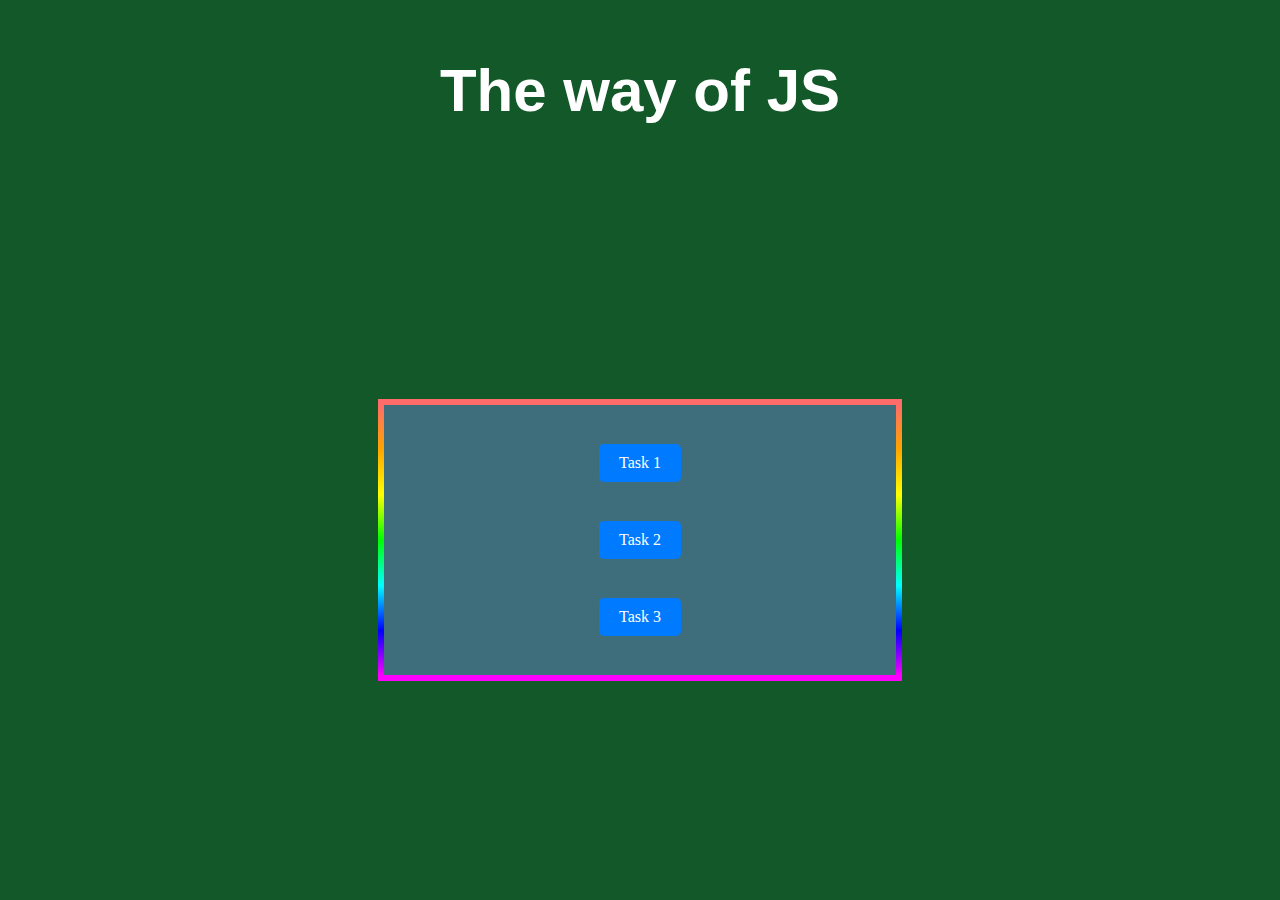
==== App/index.html @ 4369e6d2 "init" ====
<!DOCTYPE html>
<html lang="en">
<head>
    <meta charset="UTF-8">
    <meta name="viewport" content="width=device-width, initial-scale=1.0">
    <link rel="stylesheet" href="styles.css">
    <title>Home</title>
</head>
<body>

    <div class="main-title">
        <h1>The way of JS</h1>
    </div>

    <div class="wrapper-home">
        <div class="container-home">
            <div class="page-nav">
                <a href="task1.html" class="page-link">Task 1</a>
                <a href="task2.html" class="page-link">Task 2</a>
                <a href="task3.html" class="page-link">Task 3</a>
            </div>
        </div>
    </div>
    
</body>

<script src="app.js">
</script>

</html>
---- App/styles.css ----
* {
    margin: 0;
    padding: 0;
}

/* Home */

body {
    background-color: rgb(19, 88, 41);
}

.main-title {
    height: 20vh;
    width: 100%;
    display: flex;
    justify-content: center;
    align-items: center;
}

.main-title h1 {
    font-size: 60px;
    font-style: normal;
    font-family: Arial;
    color: white;
}

.wrapper-home {
    width: 100%;
    height: 80vh;
    display: flex;
    flex-direction: column;
    justify-content: center;
    align-items: center;
}

.container-home {
    width: 40%;
    height: 30vh;
    display: flex;
    flex-direction: column; /* Изменено на column */
    justify-content: center;
    align-items: center;

    background-color: #3e6e7b;
    border-width: 6px;
    border-style: solid;
    border-image: linear-gradient(to bottom, #ff6b6b, #ffa500, #ffff00, #00ff00, #00ffff, #0000ff, #ff00ff) 1; /* Изменено направление градиента на "to bottom" */
    border-radius: 10px; /* Добавлен радиус для закругления углов */
}

.page-nav {
    width: 100%;
    height: 100%;
    display: flex;
    flex-direction: column; /* Изменено на column */
    justify-content: space-evenly; /* Распределяет кнопки по вертикали равномерно */
    align-items: center;
}

.page-nav a {
    display: block;
    padding: 10px 20px; /* Добавлен внутренний отступ для кнопок */
    text-decoration: none; /* Убираем подчеркивание ссылок */
    color: white; /* Цвет текста кнопок */
    background-color: #007bff; /* Цвет фона кнопок */
    border-radius: 5px; /* Немного закругляем углы кнопок */
    transition: background-color 0.3s; /* Плавный переход при наведении */
}

.page-nav a:hover {
    background-color: #0056b3; /* Цвет фона кнопок при наведении */
}
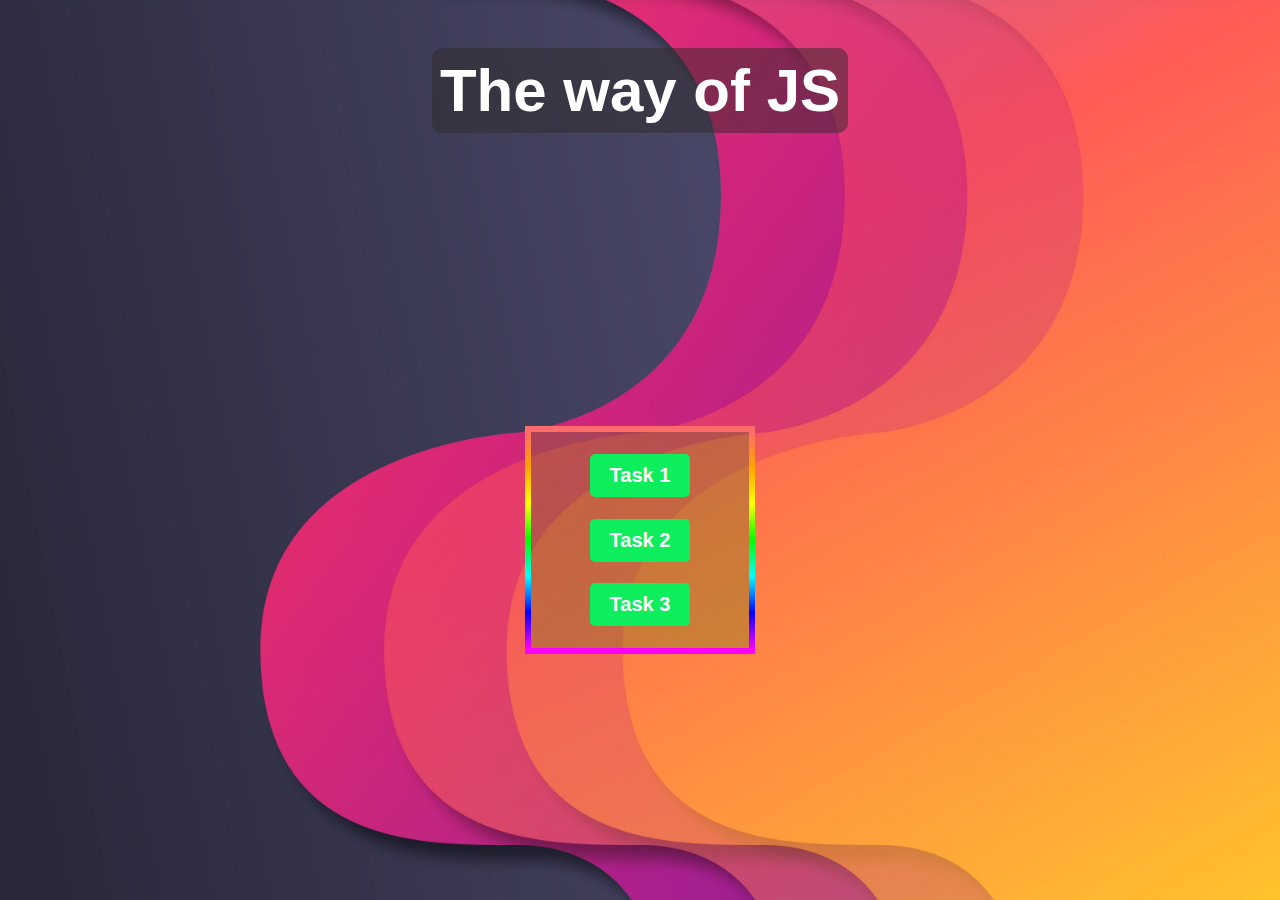
==== commit 645e8757: "task1" ====
--- a/App/index.html
+++ b/App/index.html
@@ -13,7 +13,7 @@
     </div>
 
     <div class="wrapper-home">
-        <div class="container-home">
+        <div class="container-home">    
             <div class="page-nav">
                 <a href="task1.html" class="page-link">Task 1</a>
                 <a href="task2.html" class="page-link">Task 2</a>
--- a/App/styles.css
+++ b/App/styles.css
@@ -3,11 +3,13 @@
     padding: 0;
 }
 
-/* Home */
+body {
+    background-color: rgb(28, 19, 95);
+    background-image: url("/images/background.jpg");
+    background-size: cover;
+}
 
-body {
-    background-color: rgb(19, 88, 41);
-}
+/* Home page */
 
 .main-title {
     height: 20vh;
@@ -22,6 +24,9 @@
     font-style: normal;
     font-family: Arial;
     color: white;
+    background-color: #302a2a80;
+    padding: 8px;
+    border-radius: 10px;
 }
 
 .wrapper-home {
@@ -34,39 +39,114 @@
 }
 
 .container-home {
-    width: 40%;
-    height: 30vh;
+    width: 17%;
+    height: 24vh;
     display: flex;
-    flex-direction: column; /* Изменено на column */
+    flex-direction: column;
     justify-content: center;
     align-items: center;
-
-    background-color: #3e6e7b;
+    background-color: #647b1754;
     border-width: 6px;
     border-style: solid;
-    border-image: linear-gradient(to bottom, #ff6b6b, #ffa500, #ffff00, #00ff00, #00ffff, #0000ff, #ff00ff) 1; /* Изменено направление градиента на "to bottom" */
-    border-radius: 10px; /* Добавлен радиус для закругления углов */
+    border-image: linear-gradient(to bottom, #ff6b6b, #ffa500, #ffff00, #00ff00, #00ffff, #0000ff, #ff00ff) 1;
+    border-radius: 10px;
 }
 
 .page-nav {
     width: 100%;
     height: 100%;
     display: flex;
-    flex-direction: column; /* Изменено на column */
-    justify-content: space-evenly; /* Распределяет кнопки по вертикали равномерно */
+    flex-direction: column;
+    justify-content: space-evenly;
     align-items: center;
 }
 
 .page-nav a {
     display: block;
-    padding: 10px 20px; /* Добавлен внутренний отступ для кнопок */
-    text-decoration: none; /* Убираем подчеркивание ссылок */
-    color: white; /* Цвет текста кнопок */
-    background-color: #007bff; /* Цвет фона кнопок */
-    border-radius: 5px; /* Немного закругляем углы кнопок */
-    transition: background-color 0.3s; /* Плавный переход при наведении */
+    padding: 10px 20px;
+    text-decoration: none;
+    color: white;
+    background-color: #0eed5c;
+    border-radius: 5px;
+    transition: background-color 0.3s;
+    
+    font-family: Arial, Helvetica, sans-serif;
+    font-size: 20px;
+    font-weight: bold;  
 }
 
 .page-nav a:hover {
-    background-color: #0056b3; /* Цвет фона кнопок при наведении */
-}+    background-color: #00ff1e;
+    padding: 10px 35px;
+    transition: 0.5s ease-out;
+}
+
+/* Task 1 */
+
+.main-title a {
+    margin-left: 30px;
+    display: block;
+    padding: 15px 28px;
+    text-decoration: none;
+    color: white;
+    background-color: #0eed5c;
+    border-radius: 5px;
+    transition: background-color 0.3s;
+
+    font-family: Arial, Helvetica, sans-serif;
+    font-size: 20px;
+    font-weight: bold;
+}
+
+form#registration {
+    display: flex;
+    flex-direction: column;
+    align-items: center;
+    width: 100%;
+    max-width: 300px;
+    padding: 20px;
+    background-color: #2923233e;
+    border-radius: 10px;
+    box-shadow: 0 4px 8px rgba(0, 0, 0, 0.2);
+}
+
+form#registration input[type="text"],
+form#registration input[type="email"],
+form#registration input[type="password"] {
+    width: 100%;
+    padding: 10px;
+    margin-bottom: 15px;
+    border: 1px solid #ccc;
+    border-radius: 5px;
+    font-size: 14px;
+}
+
+form#registration input:focus {
+    border-color: #007bff;
+    outline: none;
+    box-shadow: 0 0 5px rgba(0, 123, 255, 0.5);
+}
+
+form#registration button {
+    padding: 10px;
+    width: 100%;
+    font-size: 16px;
+    color: white;
+    background-color: #007bff;
+    border: none;
+    border-radius: 5px;
+    cursor: pointer;
+    transition: background-color 0.3s;
+}
+
+form#registration button:hover {
+    background-color: #0056b3;
+}
+
+#error-message {
+    color: red;
+    font-size: 16px;
+    font-family: 'Gill Sans', 'Gill Sans MT', Calibri, 'Trebuchet MS', sans-serif;
+    margin-top: 10px;
+}
+
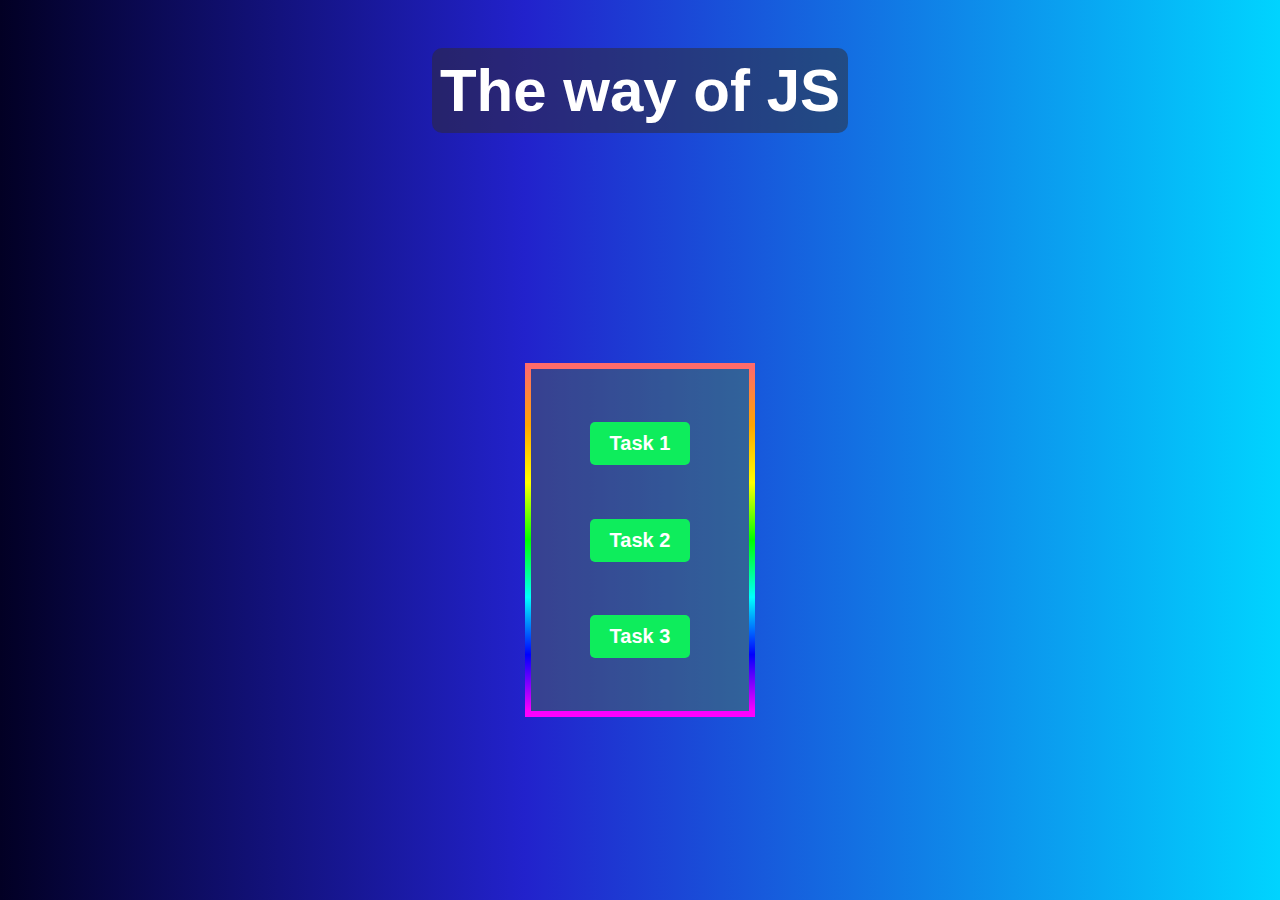
==== commit 73184baa: "ended task2" ====
--- a/App/index.html
+++ b/App/index.html
@@ -14,11 +14,13 @@
 
     <div class="wrapper-home">
         <div class="container-home">    
+
             <div class="page-nav">
-                <a href="task1.html" class="page-link">Task 1</a>
-                <a href="task2.html" class="page-link">Task 2</a>
-                <a href="task3.html" class="page-link">Task 3</a>
+                <a href="./task1.html" class="page-link">Task 1</a>
+                <a href="./task2.html" class="page-link">Task 2</a>
+                <a href="./task3.html" class="page-link">Task 3</a>
             </div>
+            
         </div>
     </div>
     
--- a/App/styles.css
+++ b/App/styles.css
@@ -3,10 +3,8 @@
     padding: 0;
 }
 
-body {
-    background-color: rgb(28, 19, 95);
-    background-image: url("/images/background.jpg");
-    background-size: cover;
+body {  
+    background: linear-gradient(90deg, rgba(2,0,36,1) 0%, rgba(22,22,201,0.9500175070028011) 41%, rgba(0,212,255,1) 100%);
 }
 
 /* Home page */
@@ -40,7 +38,7 @@
 
 .container-home {
     width: 17%;
-    height: 24vh;
+    height: 38vh;
     display: flex;
     flex-direction: column;
     justify-content: center;
@@ -150,3 +148,67 @@
     margin-top: 10px;
 }
 
+
+/* Task 2 */
+
+#form-calc {
+    display: flex;
+    flex-direction: column;
+    gap: 15px;
+    width: 80%;
+    padding: 20px;
+}
+
+#form-calc__num1, #form-calc__num2 {
+    padding: 8px;
+    border: 2px solid #647b17;
+    border-radius: 5px;
+    font-size: 16px;
+    background-color: rgba(255, 255, 255, 0.9);
+    transition: border-color 0.3s ease;
+}
+
+#form-calc__num1:focus, #form-calc__num2:focus {
+    outline: none;
+    border-color: #ff6b6b;
+}
+
+#form-calc__operation {
+    padding: 8px;
+    border: 2px solid #647b17;
+    border-radius: 5px;
+    font-size: 16px;
+    cursor: pointer;
+    background-color: rgba(255, 255, 255, 0.9);
+}
+
+#form-calc__button {
+    padding: 10px 20px;
+    background: linear-gradient(45deg, #ff6b6b, #ffa500);
+    border: none;
+    border-radius: 5px;
+    color: white;
+    font-size: 16px;
+    font-weight: bold;
+    cursor: pointer;
+    transition: transform 0.2s ease;
+}
+
+#form-calc__button:hover {
+    transform: scale(1.05);
+}
+
+#form-calc__button:active {
+    transform: scale(0.95);
+}
+
+#answer {
+    font-size: 24px;
+    font-weight: bold;
+    color: #333;
+    margin-top: 15px;
+    padding: 10px 20px;
+    background-color: rgba(255, 255, 255, 0.8);
+    border-radius: 5px;
+    box-shadow: 0 2px 5px rgba(0, 0, 0, 0.1);
+}
